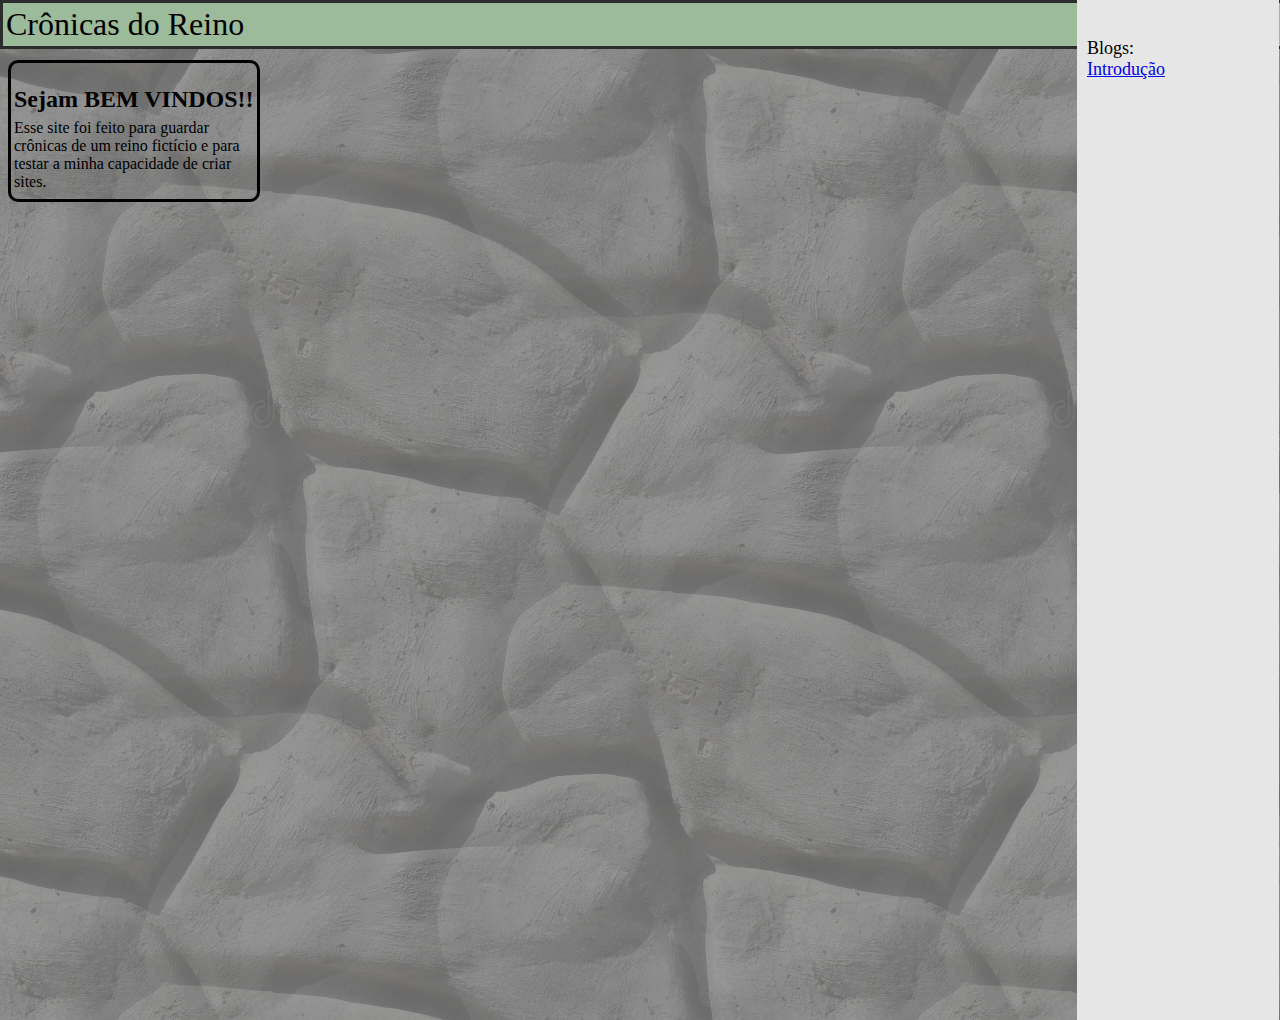
==== index.html @ c7b1c69b "Add files via upload" ====
<!DOCTYPE html>
<html lang="pt-BR">
    <head>
        <title>Cronicas do Reino</title>
        <link rel="stylesheet" href="styles.css"/>
    </head>
    <body>
        <h1>Crônicas do Reino</h1>
        <span class="bv">
            <h2>Sejam BEM VINDOS!!</h2>           
            <p style="top: 40px;">Esse site foi feito para guardar crônicas de um reino fictício e para testar a minha capacidade de criar sites.</p>
        </span>
        <span class="side">
           <p style="font-family: Georgia, 'Times New Roman', Times, serif; font-size: large;">Blogs:
            <br><a href="blogs/blogintro.html">Introdução</a>
           </p>
        </span>
    </body>
</html>
---- styles.css ----
h1{
    position: absolute;
    left: 0px;
    top: -21px;
    width: 100%;
    padding: 3px;
    background-color: rgb(155, 187, 154);
    border: 3px solid rgb(44, 44, 44);
    font-family: cursive;
    font-weight: 1 ;
    z-index: 1;
}



body{
  background-image: url(imgs/BG.png);
  background-color: gray;
}

p{
  position: absolute
}

span.bv{
  position:absolute;
  top:60px;
  background-color: rgbrgb(173, 173, 173);
  padding: 3px;
  border: 3px solid;
  height: 130px;
  border-radius: 10px;
}

span.side{
  position:absolute;
  background-color: rgb(230, 230, 230);
  z-index: 2;
  height: 1000px;
  width: 15%;
  top: -5px;
  right: 1px;
  padding-top: 25px;
  padding-left: 10px
}
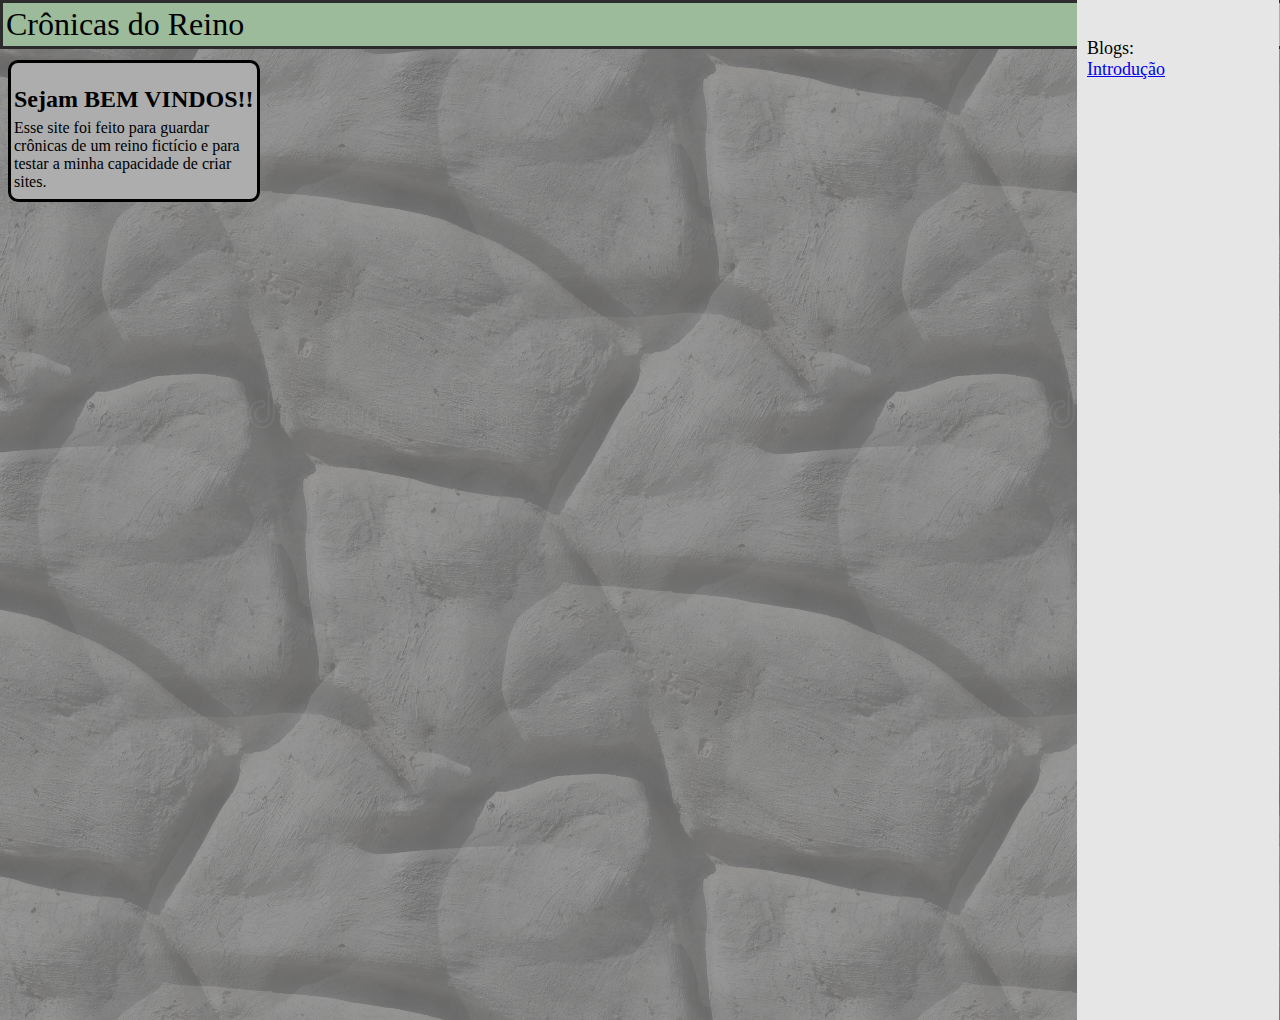
==== commit 8d9a92ce: "Salvando mudanças antes do merge" ====
--- a/index.html
+++ b/index.html
@@ -1,19 +1,19 @@
-<!DOCTYPE html>
-<html lang="pt-BR">
-    <head>
-        <title>Cronicas do Reino</title>
-        <link rel="stylesheet" href="styles.css"/>
-    </head>
-    <body>
-        <h1>Crônicas do Reino</h1>
-        <span class="bv">
-            <h2>Sejam BEM VINDOS!!</h2>           
-            <p style="top: 40px;">Esse site foi feito para guardar crônicas de um reino fictício e para testar a minha capacidade de criar sites.</p>
-        </span>
-        <span class="side">
-           <p style="font-family: Georgia, 'Times New Roman', Times, serif; font-size: large;">Blogs:
-            <br><a href="blogs/blogintro.html">Introdução</a>
-           </p>
-        </span>
-    </body>
+<!DOCTYPE html>
+<html lang="pt-BR">
+    <head>
+        <title>Cronicas do Reino</title>
+        <link rel="stylesheet" href="styles.css"/>
+    </head>
+    <body>
+        <h1>Crônicas do Reino</h1>
+        <span class="bv">
+            <h2>Sejam BEM VINDOS!!</h2>           
+            <p style="top: 40px;">Esse site foi feito para guardar crônicas de um reino fictício e para testar a minha capacidade de criar sites.</p>
+        </span>
+        <span class="side">
+           <p style="font-family: Georgia, 'Times New Roman', Times, serif; font-size: large;">Blogs:
+            <br><a href="blogs/blogintro.html">Introdução</a>
+           </p>
+        </span>
+    </body>
 </html>--- a/styles.css
+++ b/styles.css
@@ -1,45 +1,45 @@
-h1{
-    position: absolute;
-    left: 0px;
-    top: -21px;
-    width: 100%;
-    padding: 3px;
-    background-color: rgb(155, 187, 154);
-    border: 3px solid rgb(44, 44, 44);
-    font-family: cursive;
-    font-weight: 1 ;
-    z-index: 1;
-}
-
-
-
-body{
-  background-image: url(imgs/BG.png);
-  background-color: gray;
-}
-
-p{
-  position: absolute
-}
-
-span.bv{
-  position:absolute;
-  top:60px;
-  background-color: rgbrgb(173, 173, 173);
-  padding: 3px;
-  border: 3px solid;
-  height: 130px;
-  border-radius: 10px;
-}
-
-span.side{
-  position:absolute;
-  background-color: rgb(230, 230, 230);
-  z-index: 2;
-  height: 1000px;
-  width: 15%;
-  top: -5px;
-  right: 1px;
-  padding-top: 25px;
-  padding-left: 10px
-}
+h1{
+    position: absolute;
+    left: 0px;
+    top: -21px;
+    width: 100%;
+    padding: 3px;
+    background-color: rgb(155, 187, 154);
+    border: 3px solid rgb(44, 44, 44);
+    font-family: cursive;
+    font-weight: 1 ;
+    z-index: 1;
+}
+
+
+
+body{
+  background-image: url(imgs/BG.png);
+  background-color: gray;
+}
+
+p{
+  position: absolute
+}
+
+span.bv{
+  position:absolute;
+  top:60px;
+  background-color: rgb(173, 173, 173);
+  padding: 3px;
+  border: 3px solid;
+  height: 130px;
+  border-radius: 10px;
+}
+
+span.side{
+  position:absolute;
+  background-color: rgb(230, 230, 230);
+  z-index: 2;
+  height: 1000px;
+  width: 15%;
+  top: -5px;
+  right: 1px;
+  padding-top: 25px;
+  padding-left: 10px
+}
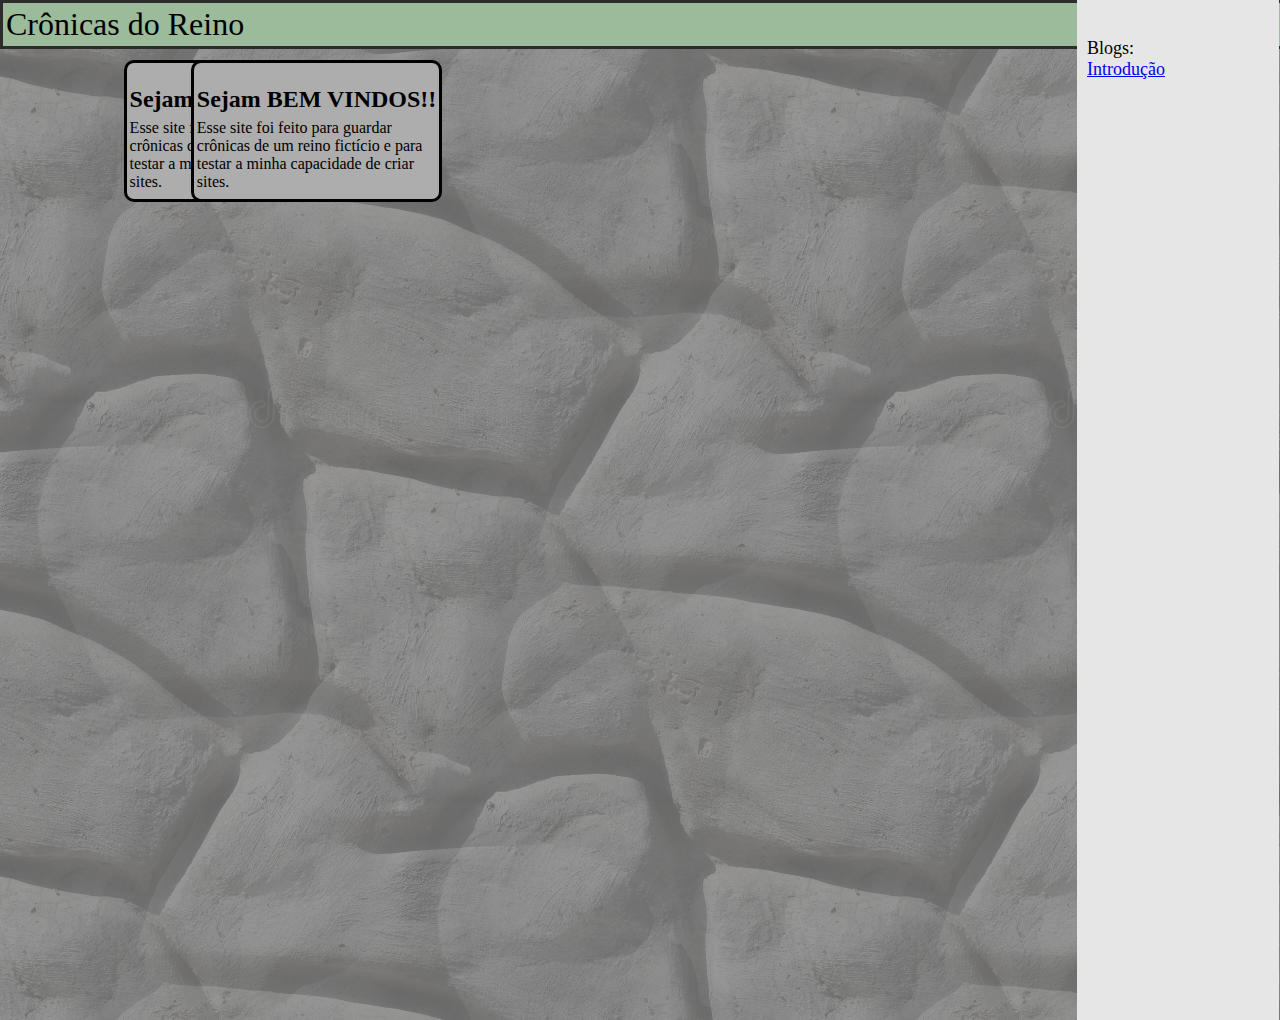
==== commit 42f0dba0: "teste" ====
--- a/index.html
+++ b/index.html
@@ -1,3 +1,4 @@
+<<<<<<< HEAD
 <!DOCTYPE html>
 <html lang="pt-BR">
     <head>
@@ -16,4 +17,24 @@
            </p>
         </span>
     </body>
+=======
+<!DOCTYPE html>
+<html lang="pt-BR">
+    <head>
+        <title>Cronicas do Reino</title>
+        <link rel="stylesheet" href="styles.css"/>
+    </head>
+    <body>
+        <h1>Crônicas do Reino</h1>
+        <span class="bv">
+            <h2>Sejam BEM VINDOS!!</h2>           
+            <p style="top: 40px;">Esse site foi feito para guardar crônicas de um reino fictício e para testar a minha capacidade de criar sites.</p>
+        </span>
+        <span class="side">
+           <p style="font-family: Georgia, 'Times New Roman', Times, serif; font-size: large;">Blogs:
+            <br><a href="blogs/blogintro.html">Introdução</a>
+           </p>
+        </span>
+    </body>
+>>>>>>> 331f4205c5e8ae3c7375e4270cb8744596127425
 </html>--- a/styles.css
+++ b/styles.css
@@ -1,3 +1,4 @@
+
 h1{
     position: absolute;
     left: 0px;
--- a/styles.css
+++ b/styles.css
@@ -1,3 +1,4 @@
+
 h1{
     position: absolute;
     left: 0px;
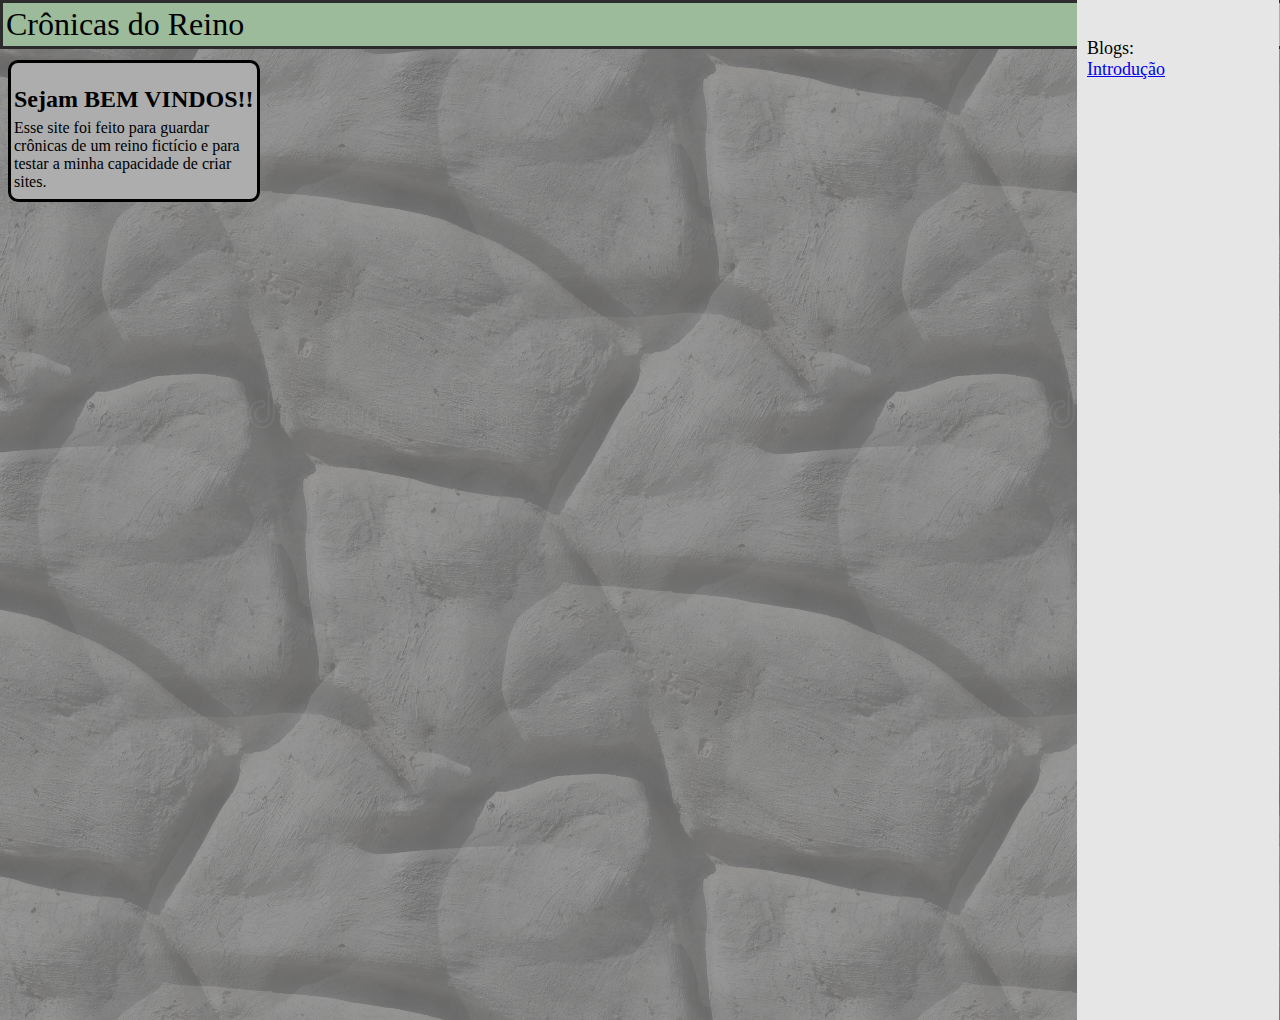
==== commit 8d2d4a05: "Update index.html" ====
--- a/index.html
+++ b/index.html
@@ -1,4 +1,3 @@
-<<<<<<< HEAD
 <!DOCTYPE html>
 <html lang="pt-BR">
     <head>
@@ -17,24 +16,4 @@
            </p>
         </span>
     </body>
-=======
-<!DOCTYPE html>
-<html lang="pt-BR">
-    <head>
-        <title>Cronicas do Reino</title>
-        <link rel="stylesheet" href="styles.css"/>
-    </head>
-    <body>
-        <h1>Crônicas do Reino</h1>
-        <span class="bv">
-            <h2>Sejam BEM VINDOS!!</h2>           
-            <p style="top: 40px;">Esse site foi feito para guardar crônicas de um reino fictício e para testar a minha capacidade de criar sites.</p>
-        </span>
-        <span class="side">
-           <p style="font-family: Georgia, 'Times New Roman', Times, serif; font-size: large;">Blogs:
-            <br><a href="blogs/blogintro.html">Introdução</a>
-           </p>
-        </span>
-    </body>
->>>>>>> 331f4205c5e8ae3c7375e4270cb8744596127425
-</html>+</html>
